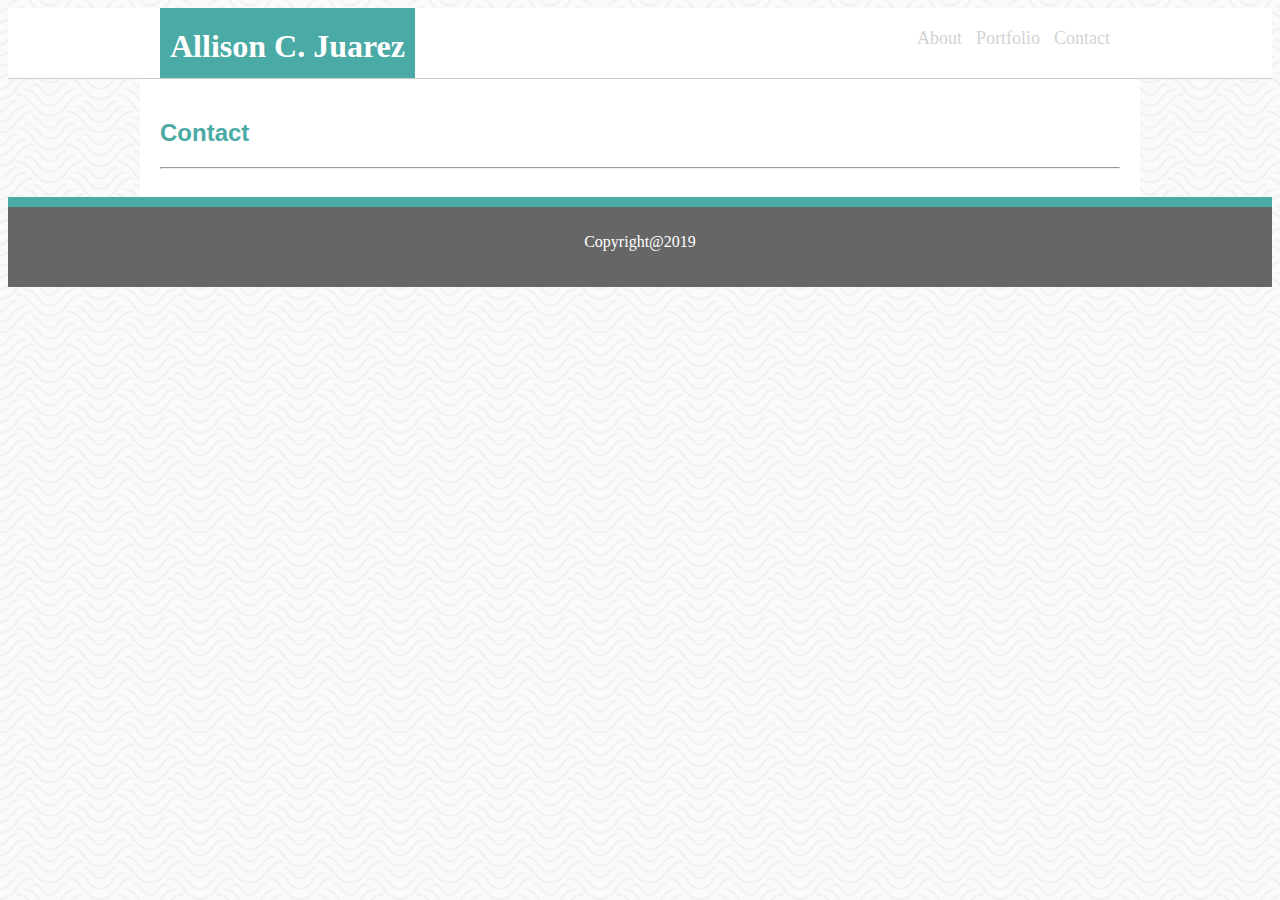
==== contact.html @ 08d51b60 "starting points of contact html and css" ====
<!DOCTYPE html>
<html charset="Utf-8">

<head>
    <title>Allison C Juarez</title>
    <link rel="stylesheet" href="assets/css/style.css">
</head>

<body>
    <header>

        <div class="headercontainer">
            <h1>Allison C. Juarez</h1>
            <nav>
                <a href="/index.html">About</a>
                <a href="portfolio.html">Portfolio</a>
                <a href="contact.html">Contact</a>
            </nav>

        </div>

    </header>
    <section>
        <div>
            <h2>Contact</h2>
            <hr>
            
        </div>
    </section>


    <footer>
        <p> Copyright@2019</p>

    </footer>

</body>
---- assets/css/style.css ----
body{
    background-image:url("../images/papyrus.png")
}


header{
    width:100%;
    height:70px;
    border-bottom:solid #cccccc 1px;
    background-color:#ffffff;
    font-family: 'Georgia','Times New Roman', Times, serif;

}

 .headercontainer{
     width:960px;
     margin: 0 auto;

 }

 h2{
     color:#4aaaa5;


 }


nav{
    float:right;
    padding: 20px 0 0 0;
}
  
 a{
    color:lightgray;
    text-decoration:none;
    font-size:18px;
    padding: 0 10px 0 0;
 }

 h1{
     background-color:#4aaaa5;
     color:white;
     height: 30px;
     float:left;
     margin: 0;
     padding: 20px 10px;

 }

img{
    float:left;
    margin: 0 15px 15px 0
}

section{
    width:960px;
    margin: 0 auto;
    background-color: white;
    padding:20px;
    overflow: auto;
    padding-bottom: 20px;
    color:#777777;
    font-family:Arial,Helvetica Neue, Helvetica, sans-serif;
}

footer{
    width:100%;
    background-color:#666666;
    height: 70px;
    text-align: center;
    border-top:solid #4aaaa5 10px;
    padding-top:10px;
    color:#ffffff;
}
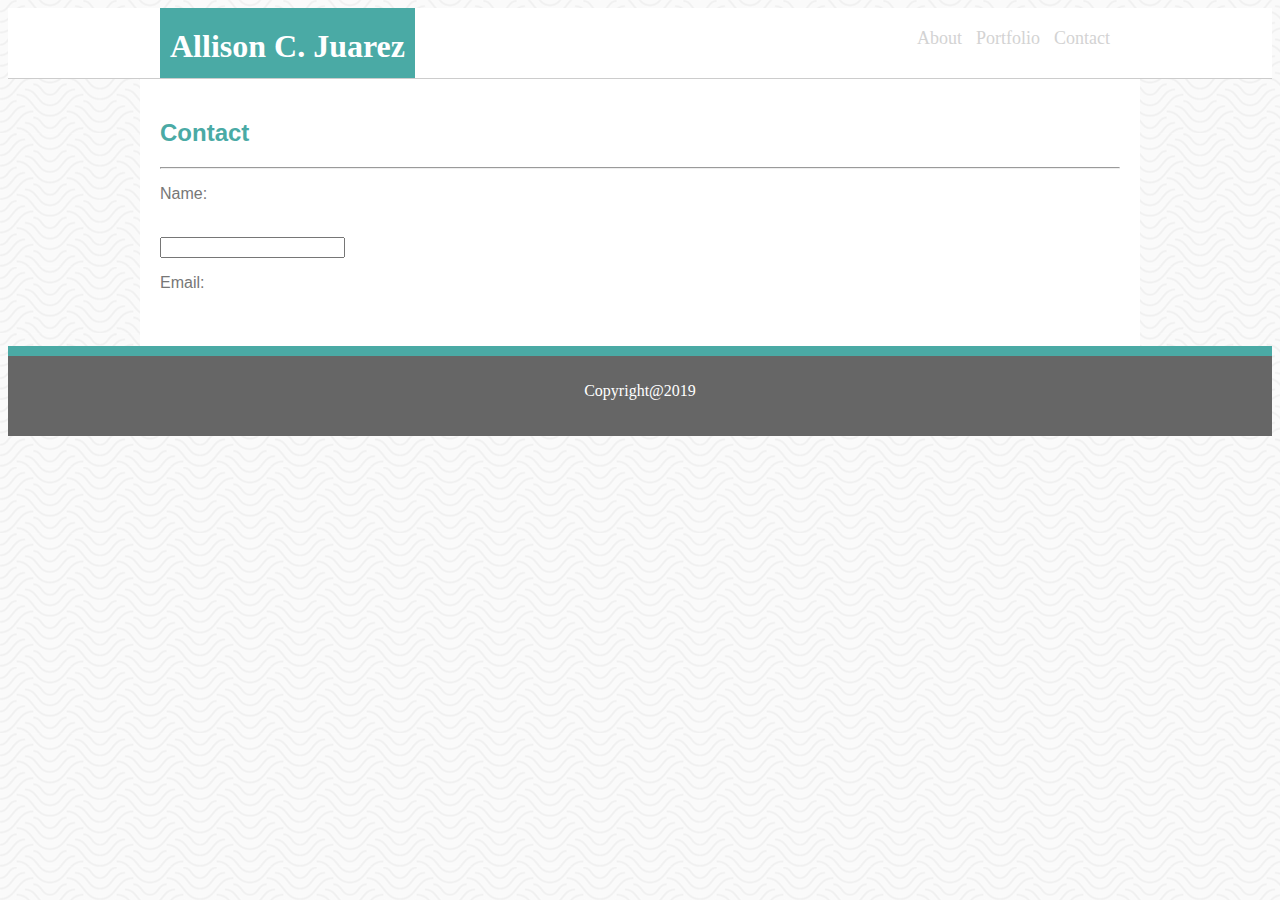
==== commit a02d95d6: "some edits on contact page and tabs" ====
--- a/contact.html
+++ b/contact.html
@@ -2,7 +2,7 @@
 <html charset="Utf-8">
 
 <head>
-    <title>Allison C Juarez</title>
+    <title>Contact</title>
     <link rel="stylesheet" href="assets/css/style.css">
 </head>
 
@@ -24,7 +24,14 @@
         <div>
             <h2>Contact</h2>
             <hr>
-            
+          <form>
+            <p> Name:</p> <br>
+            <input type="text"name= "firstname">
+            <br>
+           <p>Email:</p><br>
+           
+
+          </form>  
         </div>
     </section>
 
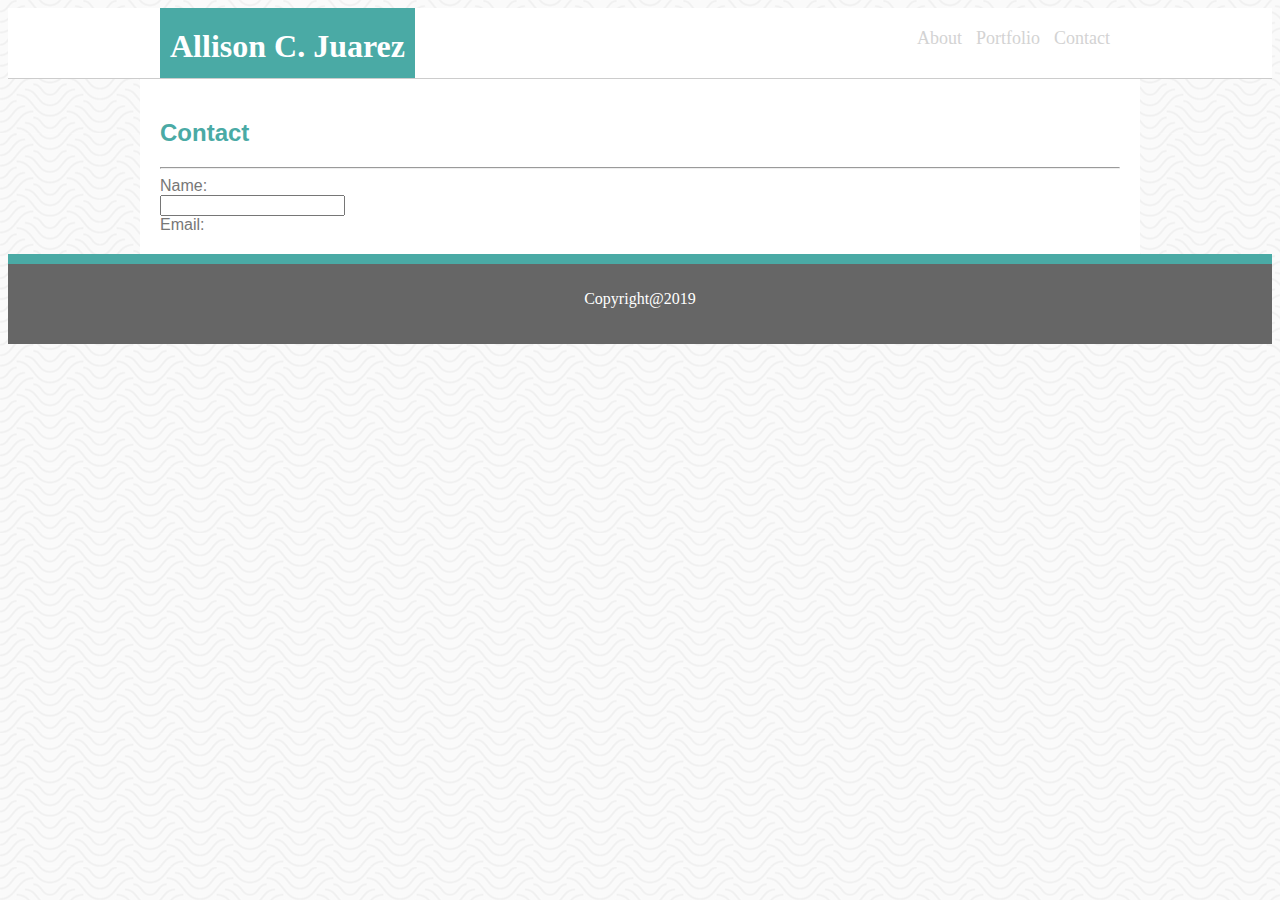
==== commit 7f6a6a43: "need more commits lol" ====
--- a/contact.html
+++ b/contact.html
@@ -25,10 +25,10 @@
             <h2>Contact</h2>
             <hr>
           <form>
-            <p> Name:</p> <br>
-            <input type="text"name= "firstname">
+            <label for="Name"> Name:</label> <br>
+            <input type="text"name= "Name">
             <br>
-           <p>Email:</p><br>
+           <label for="YourEmail">Email:</label><br>
            
 
           </form>  
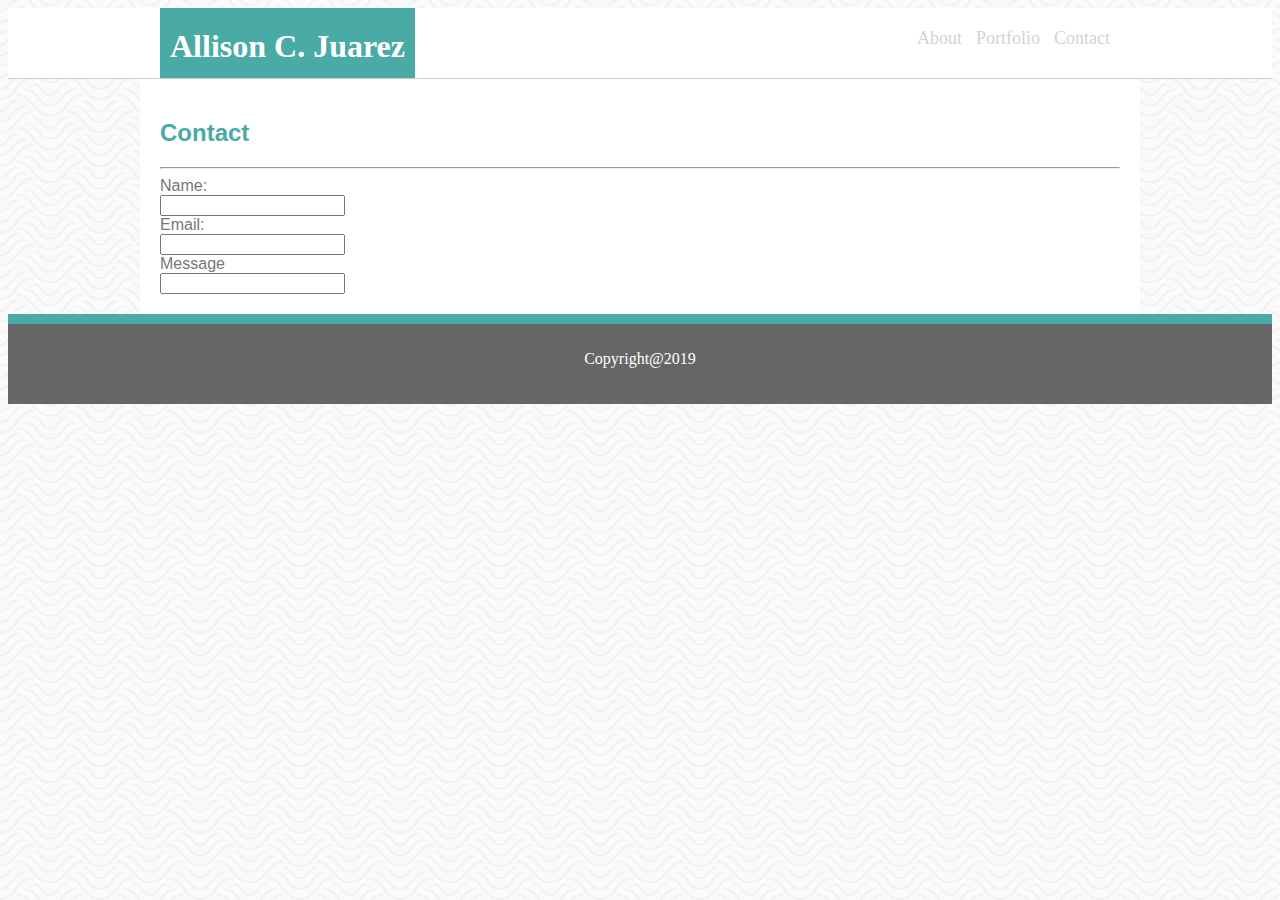
==== commit c63131fa: "some box changes" ====
--- a/contact.html
+++ b/contact.html
@@ -24,14 +24,17 @@
         <div>
             <h2>Contact</h2>
             <hr>
-          <form>
-            <label for="Name"> Name:</label> <br>
-            <input type="text"name= "Name">
-            <br>
-           <label for="YourEmail">Email:</label><br>
-           
-
-          </form>  
+            <form>
+                <label for="Name"> Name:</label> <br>
+                <input type="text" name="Name">
+                <br>
+                <label for="YourEmail">Email:</label><br>
+                <input type="text" name="Email">
+                <br>
+                <label for="Message">Message</label><br>
+                <input type="text" name="Message">
+                
+            </form>
         </div>
     </section>
 
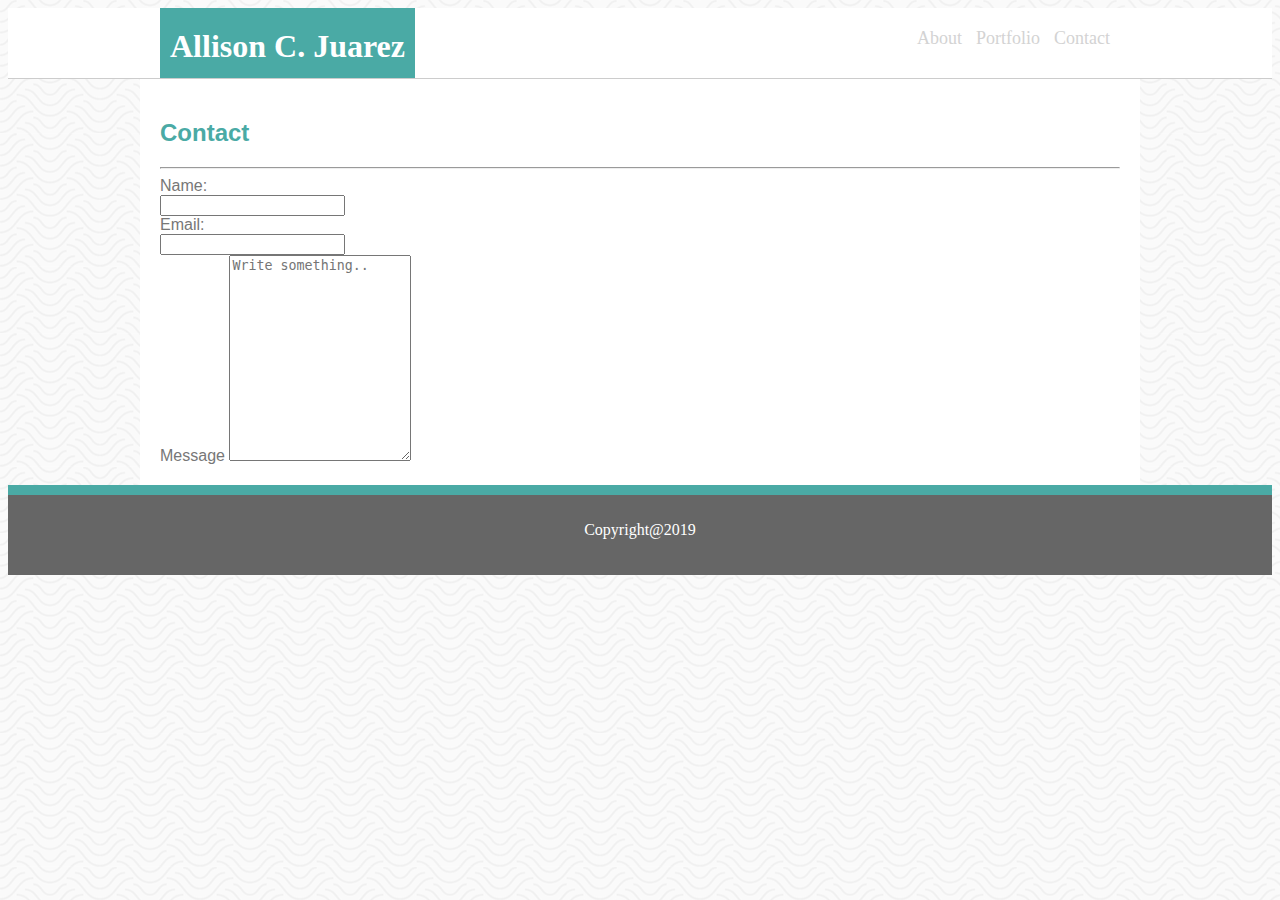
==== commit abec03ad: "changing paths" ====
--- a/contact.html
+++ b/contact.html
@@ -31,9 +31,9 @@
                 <label for="YourEmail">Email:</label><br>
                 <input type="text" name="Email">
                 <br>
-                <label for="Message">Message</label><br>
-                <input type="text" name="Message">
-                
+                <label for="Message">Message</label>
+                <textarea id="Message" name="subject" placeholder="Write something.." style="height:200px"></textarea>
+
             </form>
         </div>
     </section>
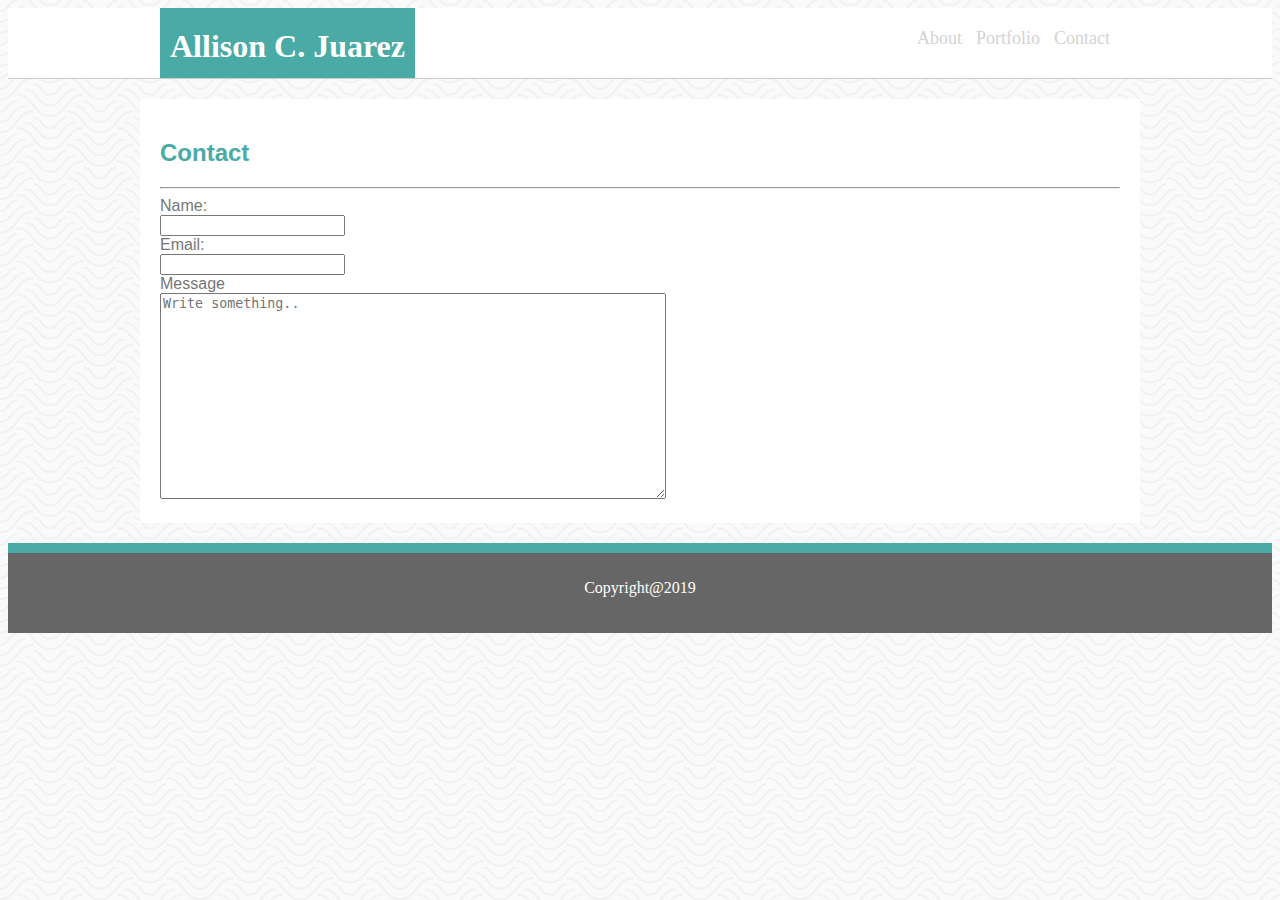
==== commit 77b2772d: "finished form and spacing of page" ====
--- a/contact.html
+++ b/contact.html
@@ -32,8 +32,9 @@
                 <input type="text" name="Email">
                 <br>
                 <label for="Message">Message</label>
-                <textarea id="Message" name="subject" placeholder="Write something.." style="height:200px"></textarea>
-
+                <br>
+                <textarea id="Message" name="subject" placeholder="Write something.." style="height:200px; Width:500px;"></textarea>
+                <br>
             </form>
         </div>
     </section>
--- a/assets/css/style.css
+++ b/assets/css/style.css
@@ -54,7 +54,7 @@
 
 section{
     width:960px;
-    margin: 0 auto;
+    margin: 20px auto;
     background-color: white;
     padding:20px;
     overflow: auto;
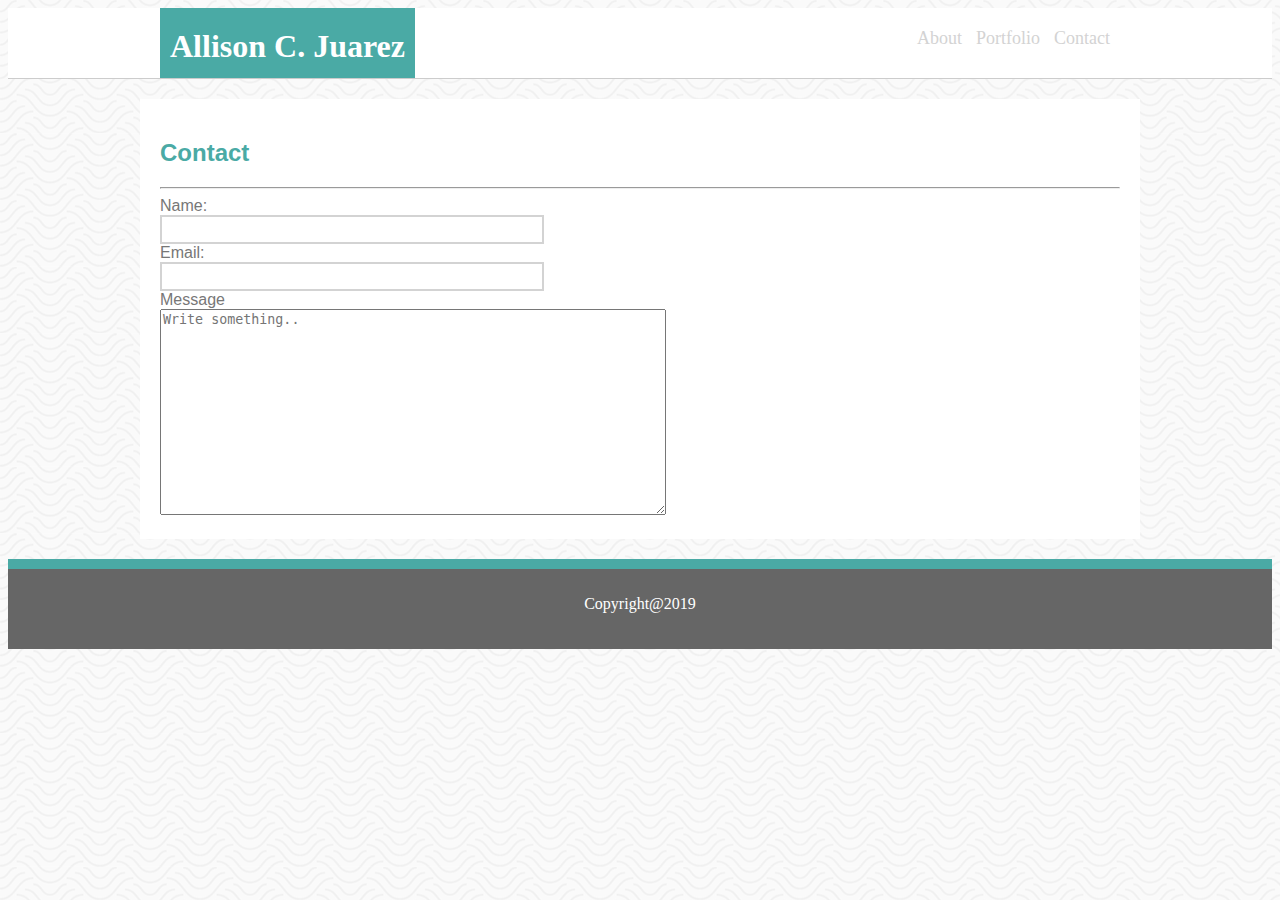
==== commit 42e8fc1b: "linked css and adjusted boxes on form" ====
--- a/contact.html
+++ b/contact.html
@@ -3,7 +3,9 @@
 
 <head>
     <title>Contact</title>
+    <link rel="stylesheet" href="assets/css/contact.css">
     <link rel="stylesheet" href="assets/css/style.css">
+    
 </head>
 
 <body>
--- a/assets/css/contact.css
+++ b/assets/css/contact.css
@@ -0,0 +1,75 @@
+body{
+    background-image:url("../images/papyrus.png")
+}
+
+
+header{
+    width:100%;
+    height:70px;
+    border-bottom:solid #cccccc 1px;
+    background-color:#ffffff;
+    font-family: 'Georgia','Times New Roman', Times, serif;
+
+}
+
+ .headercontainer{
+     width:960px;
+     margin: 0 auto;
+
+ }
+
+ input[type=text]{
+     width:40%;
+     padding:5px;
+     border: 2px solid lightgrey;
+     box-sizing:border-box;
+ }
+
+ h2{
+     color:#4aaaa5;
+
+
+ }
+
+
+nav{
+    float:right;
+    padding: 20px 0 0 0;
+}
+  
+ a{
+    color:lightgray;
+    text-decoration:none;
+    font-size:18px;
+    padding: 0 10px 0 0;
+ }
+
+ h1{
+     background-color:#4aaaa5;
+     color:white;
+     height: 30px;
+     float:left;
+     margin: 0;
+     padding: 20px 10px;
+
+ }
+
+
+
+section{
+    width: 960px;
+    margin: 30px auto;
+    background-color: white;
+    
+ 
+}
+
+footer{
+    width:100%;
+    background-color:#666666;
+    height: 70px;
+    text-align: center;
+    border-top:solid #4aaaa5 10px;
+    padding-top:10px;
+    color:#ffffff;
+}